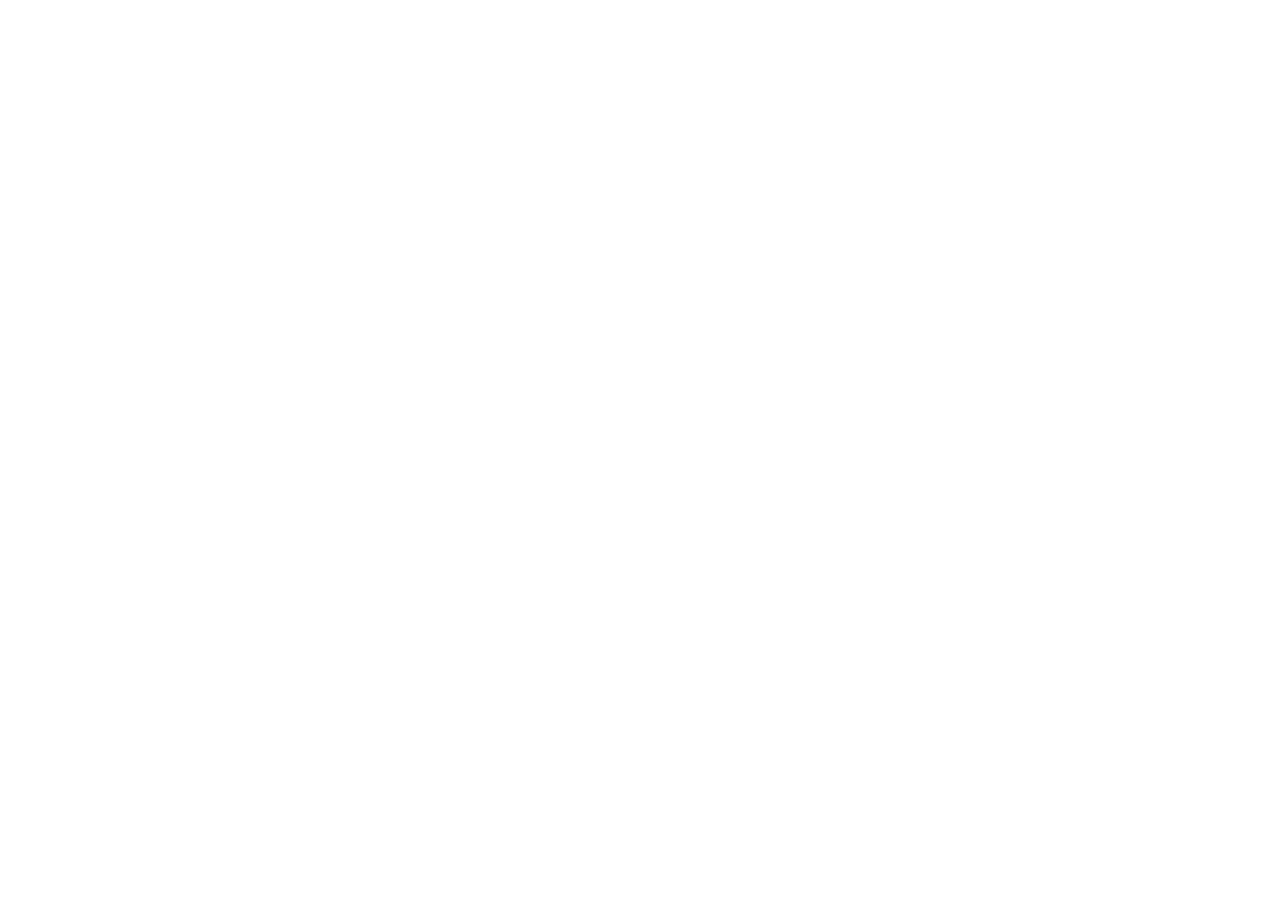
==== components/3d-map/index.html @ 3901d1d0 "add 3D globe with map integration and improve layout styles" ====
<!DOCTYPE html>
<html lang="en">
<head>
    <meta charset="UTF-8">
    <meta name="viewport" content="width=device-width, initial-scale=1.0">
    <title>3D Globe with Map Integration</title>
    <link rel="stylesheet" href="https://unpkg.com/leaflet@1.9.4/dist/leaflet.css" />
    <script src="https://unpkg.com/leaflet@1.9.4/dist/leaflet.js"></script>
    <script src="https://cdnjs.cloudflare.com/ajax/libs/three.js/r128/three.min.js"></script>
    <script src="https://cdn.jsdelivr.net/npm/three@0.128.0/examples/js/controls/OrbitControls.js"></script>
    
    <style>
        body {
            margin: 0;
            overflow: hidden;
        }
        #globe-container, #map-container {
            position: absolute;
            width: 100%;
            height: 100%;
            transition: opacity 0.5s;
        }
        #map-container {
            opacity: 0;
            pointer-events: none;
        }
        .visible {
            opacity: 1 !important;
            pointer-events: all !important;
        }
    </style>
</head>
<body>
    <div id="globe-container"></div>
    <div id="map-container"></div>

    <script>
        let scene, camera, renderer, globe, controls;
        let map, isGlobeView = true;
        const ZOOM_THRESHOLD = 2;

        // Initialize 3D Globe
        function initGlobe() {
            scene = new THREE.Scene();
            camera = new THREE.PerspectiveCamera(75, window.innerWidth / window.innerHeight, 0.1, 1000);
            renderer = new THREE.WebGLRenderer({ antialias: true });
            renderer.setSize(window.innerWidth, window.innerHeight);
            document.getElementById('globe-container').appendChild(renderer.domElement);

            // Create Earth sphere
            const geometry = new THREE.SphereGeometry(5, 64, 64);
            const textureLoader = new THREE.TextureLoader();
            const material = new THREE.MeshPhysicalMaterial({
                map: textureLoader.load('https://threejs.org/examples/textures/planets/earth_atmos_2048.jpg'),
                metalness: 0.2,
                roughness: 0.8,
                bumpMap: textureLoader.load('https://threejs.org/examples/textures/planets/earth_normal_2048.jpg'),
                bumpScale: 0.05
            });

            globe = new THREE.Mesh(geometry, material);
            scene.add(globe);

            // Lighting
            const ambientLight = new THREE.AmbientLight(0xffffff, 0.5);
            scene.add(ambientLight);
            const pointLight = new THREE.PointLight(0xffffff, 1);
            pointLight.position.set(15, 15, 15);
            scene.add(pointLight);

            // Controls
            controls = new THREE.OrbitControls(camera, renderer.domElement);
            controls.enableDamping = true;
            controls.dampingFactor = 0.05;
            controls.minDistance = 7;
            controls.maxDistance = 20;

            camera.position.z = 15;

            controls.addEventListener('change', checkZoomLevel);
        }

        // Initialize Leaflet Map
        function initMap() {
            map = L.map('map-container').setView([0, 0], 2);
            L.tileLayer('https://{s}.tile.openstreetmap.org/{z}/{x}/{y}.png', {
                attribution: '© OpenStreetMap contributors'
            }).addTo(map);

            // Add zoom handler for map
            map.on('zoomend', function() {
                if (map.getZoom() < 3 && !isGlobeView) {
                    switchToGlobe();
                }
            });
        }

        // Check zoom level and switch views
        function checkZoomLevel() {
            const distance = camera.position.distanceTo(scene.position);
            if (distance < 8 && isGlobeView) {
                switchToMap();
            }
        }

        // Switch to map view
        function switchToMap() {
            if (!isGlobeView) return;
            document.getElementById('map-container').classList.add('visible');
            document.getElementById('globe-container').classList.remove('visible');
            isGlobeView = false;
            map.setZoom(4); // Set initial map zoom level
        }

        // Switch to globe view
        function switchToGlobe() {
            if (isGlobeView) return;
            document.getElementById('globe-container').classList.add('visible');
            document.getElementById('map-container').classList.remove('visible');
            isGlobeView = true;
            camera.position.z = 10; // Reset globe camera position
            controls.update();
        }

        // Animation loop
        function animate() {
            requestAnimationFrame(animate);
            controls.update();
            renderer.render(scene, camera);
        }

        // Handle window resize
        function onWindowResize() {
            camera.aspect = window.innerWidth / window.innerHeight;
            camera.updateProjectionMatrix();
            renderer.setSize(window.innerWidth, window.innerHeight);
        }

        window.addEventListener('resize', onWindowResize, false);

        // Initialize everything
        initGlobe();
        initMap();
        animate();
    </script>
</body>
</html>
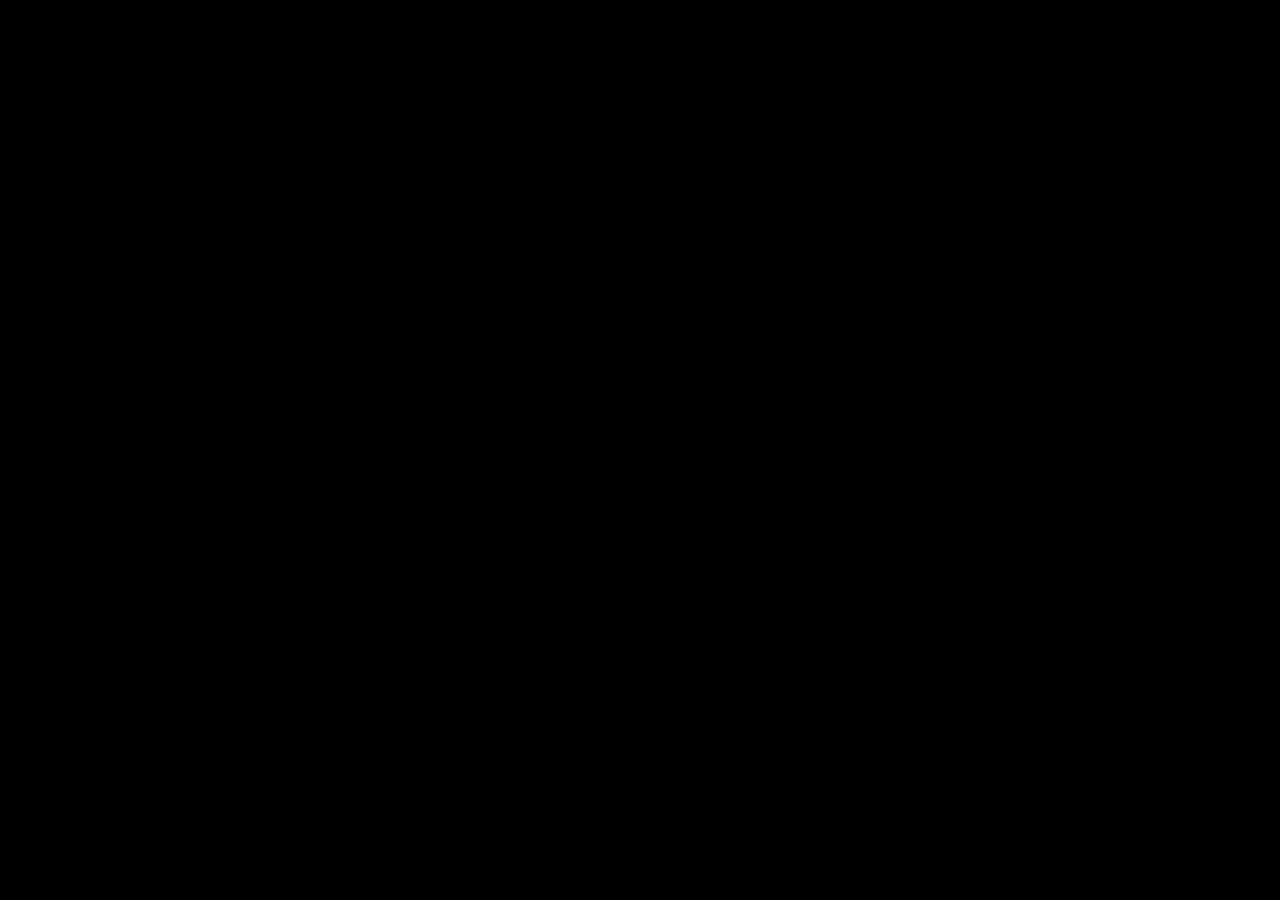
==== commit fdfa517d: "refactor 3D globe component to use wireframe overlay and improve interaction handling" ====
--- a/components/3d-map/index.html
+++ b/components/3d-map/index.html
@@ -3,145 +3,169 @@
 <head>
     <meta charset="UTF-8">
     <meta name="viewport" content="width=device-width, initial-scale=1.0">
-    <title>3D Globe with Map Integration</title>
-    <link rel="stylesheet" href="https://unpkg.com/leaflet@1.9.4/dist/leaflet.css" />
-    <script src="https://unpkg.com/leaflet@1.9.4/dist/leaflet.js"></script>
-    <script src="https://cdnjs.cloudflare.com/ajax/libs/three.js/r128/three.min.js"></script>
-    <script src="https://cdn.jsdelivr.net/npm/three@0.128.0/examples/js/controls/OrbitControls.js"></script>
-    
+    <title>3D Globe with Wireframe</title>
     <style>
         body {
             margin: 0;
             overflow: hidden;
+            background-color: black; /* Set background to black */
         }
-        #globe-container, #map-container {
-            position: absolute;
-            width: 100%;
-            height: 100%;
-            transition: opacity 0.5s;
-        }
-        #map-container {
-            opacity: 0;
-            pointer-events: none;
-        }
-        .visible {
-            opacity: 1 !important;
-            pointer-events: all !important;
+        canvas {
+            display: block; /* Make canvas fill the screen */
         }
     </style>
 </head>
 <body>
-    <div id="globe-container"></div>
-    <div id="map-container"></div>
+    <canvas id="globe"></canvas>
+    <script src="https://cdnjs.cloudflare.com/ajax/libs/three.js/r128/three.min.js"></script>
+    <script>
+        let scene, camera, renderer, globe, wireframe;
+        let isMouseDown = false;
+        let mouseX = 0;
+        let rotationSpeed = 0.001;
 
-    <script>
-        let scene, camera, renderer, globe, controls;
-        let map, isGlobeView = true;
-        const ZOOM_THRESHOLD = 2;
+        function createLatLongLines(radius, lats, longs) {
+            const lineMaterial = new THREE.LineBasicMaterial({
+                color: 0xffffff,
+                transparent: true,
+                opacity: 0.2,
+                depthTest: false  // Allow lines to show through
+            });
+            
+            const lines = new THREE.Group();
 
-        // Initialize 3D Globe
-        function initGlobe() {
+            // Create surface latitude lines (horizontal circles)
+            for (let i = 0; i < lats; i++) {
+                const phi = (Math.PI * (i + 1)) / (lats + 1);
+                const segments = 64;
+                const points = [];
+                
+                for (let j = 0; j <= segments; j++) {
+                    const theta = (j * 2 * Math.PI) / segments;
+                    points.push(new THREE.Vector3(
+                        radius * Math.sin(phi) * Math.cos(theta),
+                        radius * Math.cos(phi),
+                        radius * Math.sin(phi) * Math.sin(theta)
+                    ));
+                }
+                
+                const geometry = new THREE.BufferGeometry().setFromPoints(points);
+                lines.add(new THREE.Line(geometry, lineMaterial));
+            }
+
+            // Create longitude lines (vertical)
+            for (let i = 0; i < longs; i++) {
+                const geometry = new THREE.BufferGeometry();
+                const points = [];
+                const theta = (i * 2 * Math.PI) / longs;
+                for (let j = 0; j <= 180; j++) {
+                    const phi = (j * Math.PI) / 180;
+                    points.push(new THREE.Vector3(
+                        radius * Math.sin(phi) * Math.cos(theta),
+                        radius * Math.cos(phi),
+                        radius * Math.sin(phi) * Math.sin(theta)
+                    ));
+                }
+                geometry.setFromPoints(points);
+                lines.add(new THREE.Line(geometry, lineMaterial));
+            }
+
+            return lines;
+        }
+
+        function init() {
             scene = new THREE.Scene();
             camera = new THREE.PerspectiveCamera(75, window.innerWidth / window.innerHeight, 0.1, 1000);
-            renderer = new THREE.WebGLRenderer({ antialias: true });
+            renderer = new THREE.WebGLRenderer({ 
+                canvas: document.getElementById('globe'),
+                antialias: true
+            });
             renderer.setSize(window.innerWidth, window.innerHeight);
-            document.getElementById('globe-container').appendChild(renderer.domElement);
 
-            // Create Earth sphere
-            const geometry = new THREE.SphereGeometry(5, 64, 64);
             const textureLoader = new THREE.TextureLoader();
-            const material = new THREE.MeshPhysicalMaterial({
-                map: textureLoader.load('https://threejs.org/examples/textures/planets/earth_atmos_2048.jpg'),
-                metalness: 0.2,
-                roughness: 0.8,
-                bumpMap: textureLoader.load('https://threejs.org/examples/textures/planets/earth_normal_2048.jpg'),
-                bumpScale: 0.05
+            textureLoader.load('https://unpkg.com/three-globe/example/img/earth-water.png', function(texture) {
+                // Create wireframe first (behind the globe)
+                wireframe = createLatLongLines(0.999, 6, 16);
+                scene.add(wireframe);
+
+                // Process texture for land/ocean
+                const canvas = document.createElement('canvas');
+                const context = canvas.getContext('2d');
+                canvas.width = texture.image.width;
+                canvas.height = texture.image.height;
+                context.drawImage(texture.image, 0, 0);
+                const imageData = context.getImageData(0, 0, canvas.width, canvas.height);
+                
+                // Invert the image
+                for (let i = 0; i < imageData.data.length; i += 4) {
+                    imageData.data[i] = 255 - imageData.data[i];
+                    imageData.data[i + 1] = 255 - imageData.data[i + 1];
+                    imageData.data[i + 2] = 255 - imageData.data[i + 2];
+                }
+                context.putImageData(imageData, 0, 0);
+                
+                const invertedTexture = new THREE.CanvasTexture(canvas);
+
+                // Create globe with land masses (top layer)
+                const geometry = new THREE.SphereGeometry(1, 48, 48);
+                const oceanMaterial = new THREE.MeshBasicMaterial({
+                    color: 0xffffff,
+                    transparent: true,
+                    alphaMap: invertedTexture,
+                    alphaTest: 0.5,
+                    depthWrite: false  // Allow wireframe to show through
+                });
+                
+                globe = new THREE.Mesh(geometry, oceanMaterial);
+                scene.add(globe);
             });
 
-            globe = new THREE.Mesh(geometry, material);
-            scene.add(globe);
+            camera.position.z = 2;
 
-            // Lighting
-            const ambientLight = new THREE.AmbientLight(0xffffff, 0.5);
-            scene.add(ambientLight);
-            const pointLight = new THREE.PointLight(0xffffff, 1);
-            pointLight.position.set(15, 15, 15);
-            scene.add(pointLight);
-
-            // Controls
-            controls = new THREE.OrbitControls(camera, renderer.domElement);
-            controls.enableDamping = true;
-            controls.dampingFactor = 0.05;
-            controls.minDistance = 7;
-            controls.maxDistance = 20;
-
-            camera.position.z = 15;
-
-            controls.addEventListener('change', checkZoomLevel);
+            // Add mouse event listeners
+            document.addEventListener('mousedown', onMouseDown);
+            document.addEventListener('mouseup', onMouseUp);
+            document.addEventListener('mousemove', onMouseMove);
         }
 
-        // Initialize Leaflet Map
-        function initMap() {
-            map = L.map('map-container').setView([0, 0], 2);
-            L.tileLayer('https://{s}.tile.openstreetmap.org/{z}/{x}/{y}.png', {
-                attribution: '© OpenStreetMap contributors'
-            }).addTo(map);
-
-            // Add zoom handler for map
-            map.on('zoomend', function() {
-                if (map.getZoom() < 3 && !isGlobeView) {
-                    switchToGlobe();
-                }
-            });
+        function onMouseDown(event) {
+            isMouseDown = true;
+            mouseX = event.clientX;
         }
 
-        // Check zoom level and switch views
-        function checkZoomLevel() {
-            const distance = camera.position.distanceTo(scene.position);
-            if (distance < 8 && isGlobeView) {
-                switchToMap();
-            }
+        function onMouseUp() {
+            isMouseDown = false;
         }
 
-        // Switch to map view
-        function switchToMap() {
-            if (!isGlobeView) return;
-            document.getElementById('map-container').classList.add('visible');
-            document.getElementById('globe-container').classList.remove('visible');
-            isGlobeView = false;
-            map.setZoom(4); // Set initial map zoom level
+        function onMouseMove(event) {
+            if (!isMouseDown) return;
+            
+            const deltaX = event.clientX - mouseX;
+            globe.rotation.y -= deltaX * 0.005; // Negative for correct direction
+            wireframe.rotation.y = globe.rotation.y;
+            mouseX = event.clientX;
         }
 
-        // Switch to globe view
-        function switchToGlobe() {
-            if (isGlobeView) return;
-            document.getElementById('globe-container').classList.add('visible');
-            document.getElementById('map-container').classList.remove('visible');
-            isGlobeView = true;
-            camera.position.z = 10; // Reset globe camera position
-            controls.update();
-        }
-
-        // Animation loop
         function animate() {
             requestAnimationFrame(animate);
-            controls.update();
+            
+            if (!isMouseDown) {
+                // Rotate both layers together
+                globe.rotation.y -= rotationSpeed;
+                wireframe.rotation.y = globe.rotation.y;
+            }
+            
             renderer.render(scene, camera);
         }
 
-        // Handle window resize
-        function onWindowResize() {
+        init();
+        animate();
+
+        window.addEventListener('resize', () => {
             camera.aspect = window.innerWidth / window.innerHeight;
             camera.updateProjectionMatrix();
             renderer.setSize(window.innerWidth, window.innerHeight);
-        }
-
-        window.addEventListener('resize', onWindowResize, false);
-
-        // Initialize everything
-        initGlobe();
-        initMap();
-        animate();
+        });
     </script>
 </body>
-</html>+</html>
